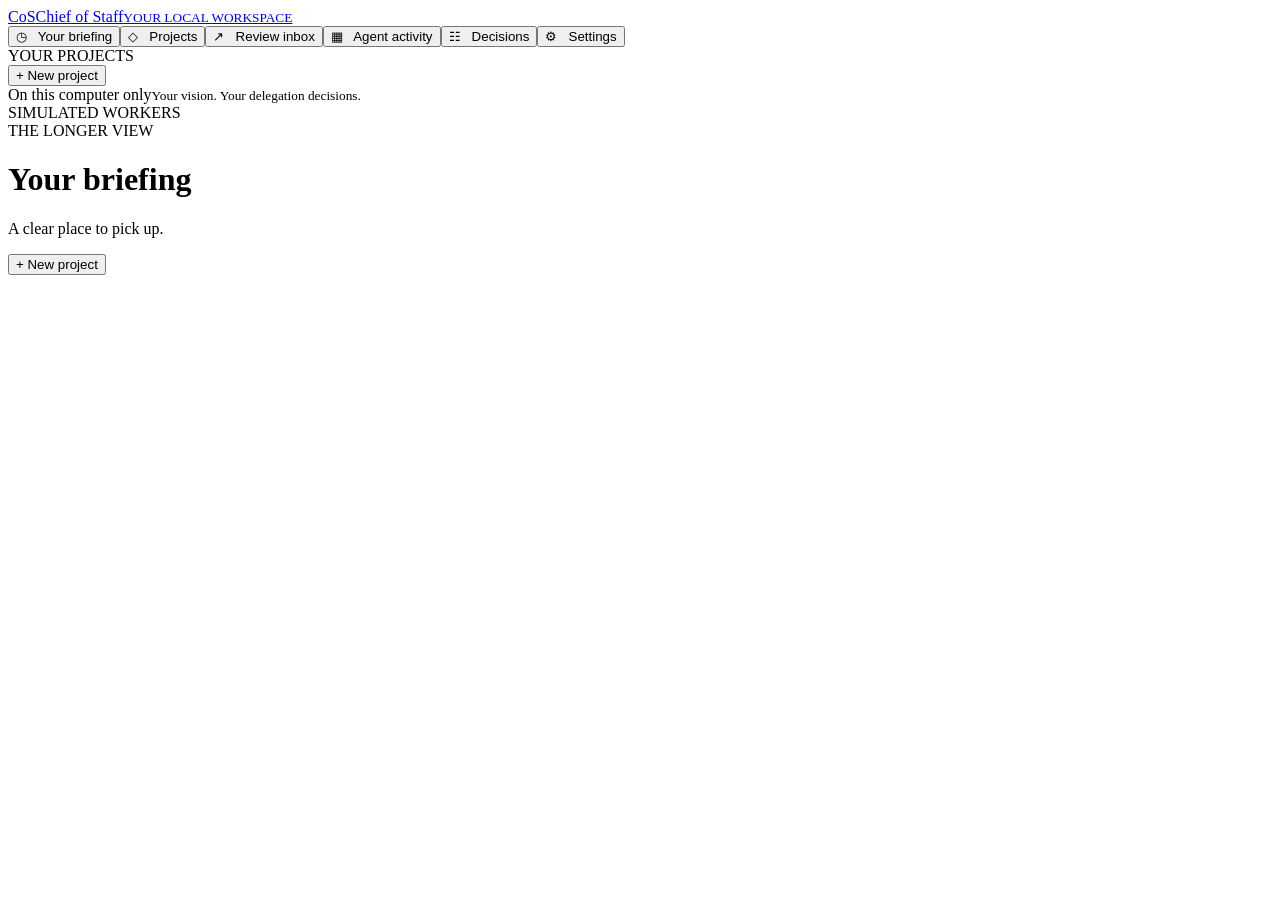
==== static/index.html @ 8013d969 "Publish Chief of Staff project coordinator" ====
<!doctype html>
<html lang="en">
<head><meta charset="utf-8"><meta name="viewport" content="width=device-width,initial-scale=1"><title>Chief of Staff · Local workspace</title><link rel="stylesheet" href="/styles.css"><script src="/app.js" defer></script><script src="/reference-files.js" defer></script><script src="/path-picker.js" defer></script><script src="/conversation-feedback.js" defer></script><script src="/workspace.js" defer></script></head>
<body>
<aside class="sidebar"><a class="brand" href="#home"><span class="brand-mark">C<span>o</span>S</span><span>Chief of Staff<small>YOUR LOCAL WORKSPACE</small></span></a><nav><button data-view="home" class="nav active">◷ &nbsp; Your briefing</button><button data-view="projects" class="nav">◇ &nbsp; Projects</button><button data-view="review" class="nav">↗ &nbsp; Review inbox</button><button data-view="board" class="nav">▦ &nbsp; Agent activity</button><button data-view="briefings" class="nav">☷ &nbsp; Decisions <span id="decision-count"></span></button><button data-view="settings" class="nav">⚙ &nbsp; Settings</button></nav><div class="project-nav"><div class="eyebrow">YOUR PROJECTS</div><div id="project-links"></div><button class="subtle" id="new-project">+ New project</button></div><div class="sidebar-bottom"><span class="online-dot"></span> On this computer only<small>Your vision. Your delegation decisions.</small><div id="mode-label" class="mode-label">SIMULATED WORKERS</div></div></aside>
<main><header><div><div class="eyebrow" id="page-eyebrow">THE LONGER VIEW</div><h1 id="page-title">Your briefing</h1><p id="page-subtitle">A clear place to pick up.</p></div><div class="header-actions"><span id="local-clock" class="muted"></span><button id="header-new-project" class="primary">+ New project</button></div></header><div id="notice" role="status" aria-live="polite" hidden></div><div id="main-content"></div></main>
<dialog id="modal"><div class="modal-top"><div><div class="eyebrow" id="modal-eyebrow"></div><h2 id="modal-title"></h2></div><button id="close-modal" aria-label="Close dialog" class="icon-button">×</button></div><div id="modal-content"></div></dialog>
<dialog id="path-picker" aria-labelledby="path-picker-title"></dialog>
<div id="toast" role="status" aria-live="polite" hidden></div>
</body></html>
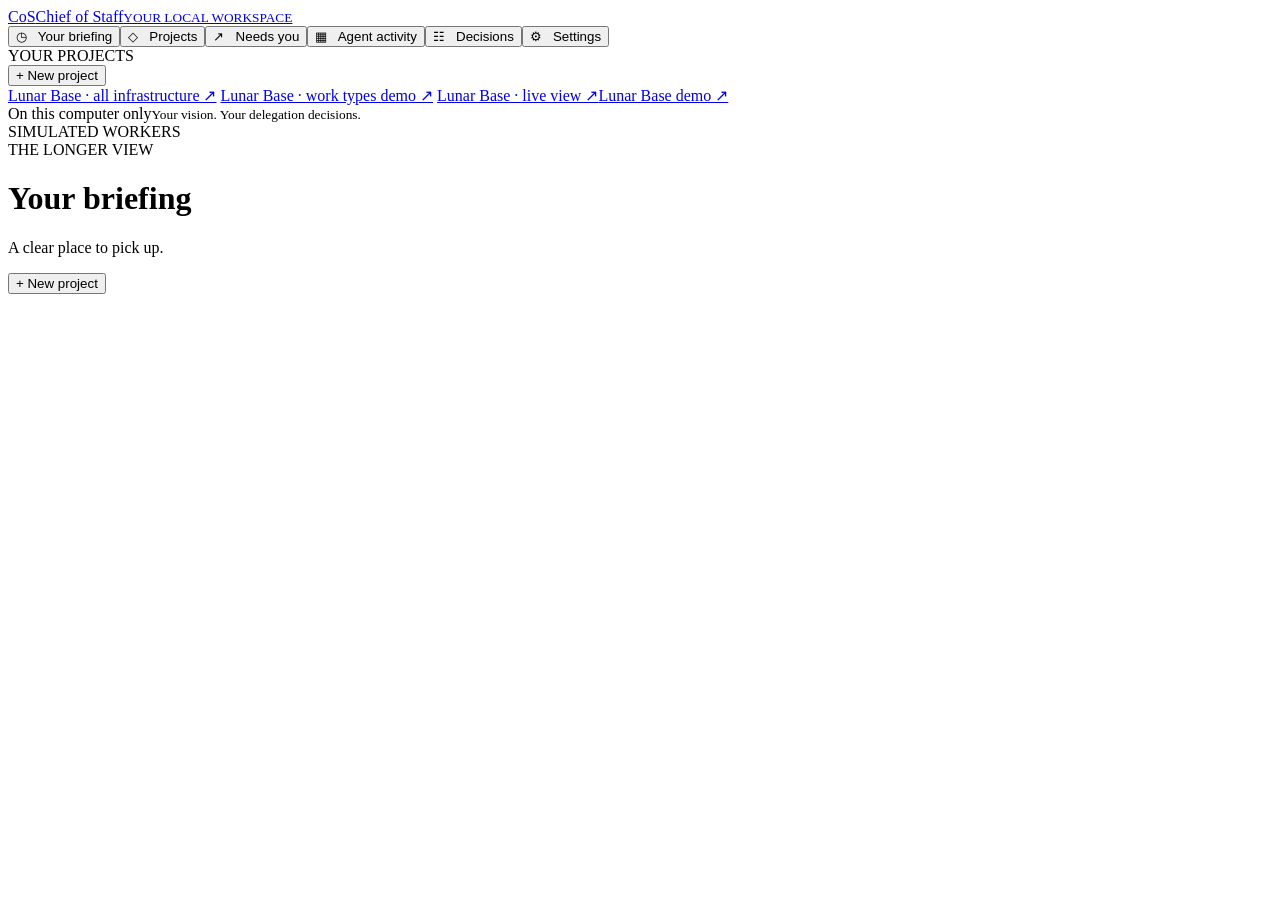
==== commit 18582fb2: "Add command-center workflow and Lunar Base views" ====
--- a/static/index.html
+++ b/static/index.html
@@ -1,8 +1,10 @@
 <!doctype html>
 <html lang="en">
-<head><meta charset="utf-8"><meta name="viewport" content="width=device-width,initial-scale=1"><title>Chief of Staff · Local workspace</title><link rel="stylesheet" href="/styles.css"><script src="/app.js" defer></script><script src="/reference-files.js" defer></script><script src="/path-picker.js" defer></script><script src="/conversation-feedback.js" defer></script><script src="/workspace.js" defer></script></head>
+<head><meta charset="utf-8"><meta name="viewport" content="width=device-width,initial-scale=1"><title>Chief of Staff · Local workspace</title><link rel="stylesheet" href="/styles.css"><script src="/app.js" defer></script><script src="/reference-files.js" defer></script><script src="/path-picker.js" defer></script><script src="/conversation-feedback.js" defer></script><script src="/task-feedback.js" defer></script><script src="/workspace.js" defer></script><script src="/attention.js" defer></script></head>
 <body>
-<aside class="sidebar"><a class="brand" href="#home"><span class="brand-mark">C<span>o</span>S</span><span>Chief of Staff<small>YOUR LOCAL WORKSPACE</small></span></a><nav><button data-view="home" class="nav active">◷ &nbsp; Your briefing</button><button data-view="projects" class="nav">◇ &nbsp; Projects</button><button data-view="review" class="nav">↗ &nbsp; Review inbox</button><button data-view="board" class="nav">▦ &nbsp; Agent activity</button><button data-view="briefings" class="nav">☷ &nbsp; Decisions <span id="decision-count"></span></button><button data-view="settings" class="nav">⚙ &nbsp; Settings</button></nav><div class="project-nav"><div class="eyebrow">YOUR PROJECTS</div><div id="project-links"></div><button class="subtle" id="new-project">+ New project</button></div><div class="sidebar-bottom"><span class="online-dot"></span> On this computer only<small>Your vision. Your delegation decisions.</small><div id="mode-label" class="mode-label">SIMULATED WORKERS</div></div></aside>
+<aside class="sidebar"><a class="brand" href="#home"><span class="brand-mark">C<span>o</span>S</span><span>Chief of Staff<small>YOUR LOCAL WORKSPACE</small></span></a><nav><button data-view="home" class="nav active">◷ &nbsp; Your briefing</button><button data-view="projects" class="nav">◇ &nbsp; Projects</button><button data-view="review" class="nav">↗ &nbsp; Needs you <span id="attention-count"></span></button><button data-view="board" class="nav">▦ &nbsp; Agent activity</button><button data-view="briefings" class="nav">☷ &nbsp; Decisions <span id="decision-count"></span></button><button data-view="settings" class="nav">⚙ &nbsp; Settings</button></nav><div class="project-nav"><div class="eyebrow">YOUR PROJECTS</div><div id="project-links"></div><button class="subtle" id="new-project">+ New project</button></div><a href="/lunar-base/?mode=placement" class="lunar-demo-entry">Lunar Base · all infrastructure ↗</a>
+      <a href="/lunar-base/?mode=workshop" class="lunar-demo-entry">Lunar Base · work types demo ↗</a>
+      <a href="/lunar-base/?mode=live" class="lunar-demo-entry">Lunar Base · live view ↗</a><a href="/lunar-base/" class="lunar-demo-entry">Lunar Base demo ↗</a><div class="sidebar-bottom"><span class="online-dot"></span> On this computer only<small>Your vision. Your delegation decisions.</small><div id="mode-label" class="mode-label">SIMULATED WORKERS</div></div></aside>
 <main><header><div><div class="eyebrow" id="page-eyebrow">THE LONGER VIEW</div><h1 id="page-title">Your briefing</h1><p id="page-subtitle">A clear place to pick up.</p></div><div class="header-actions"><span id="local-clock" class="muted"></span><button id="header-new-project" class="primary">+ New project</button></div></header><div id="notice" role="status" aria-live="polite" hidden></div><div id="main-content"></div></main>
 <dialog id="modal"><div class="modal-top"><div><div class="eyebrow" id="modal-eyebrow"></div><h2 id="modal-title"></h2></div><button id="close-modal" aria-label="Close dialog" class="icon-button">×</button></div><div id="modal-content"></div></dialog>
 <dialog id="path-picker" aria-labelledby="path-picker-title"></dialog>
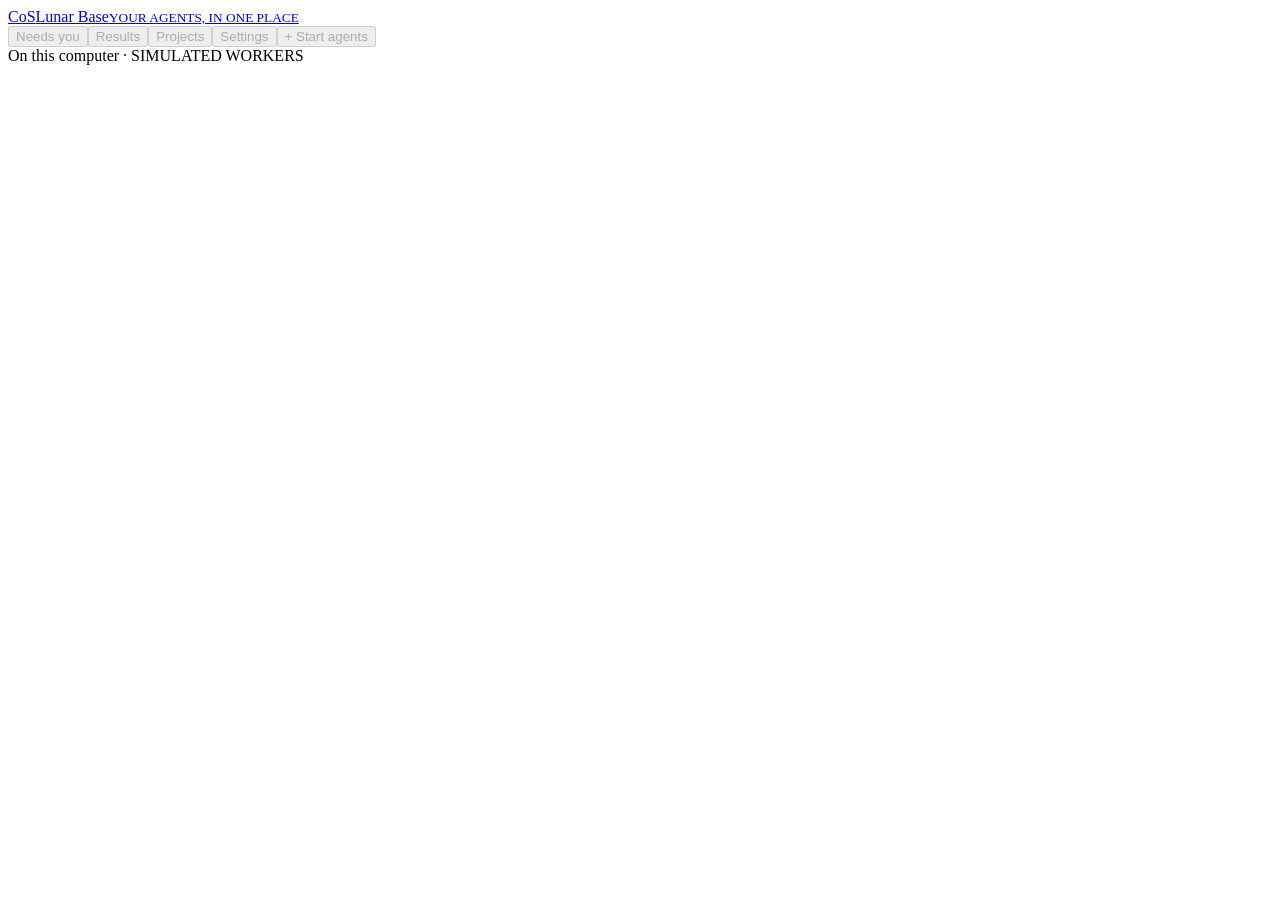
==== commit 54daea2d: "Make Lunar Base the live CLI agent workspace Add direct batch starts, live replies and continuation," ====
--- a/static/index.html
+++ b/static/index.html
@@ -1,12 +1,10 @@
 <!doctype html>
-<html lang="en">
-<head><meta charset="utf-8"><meta name="viewport" content="width=device-width,initial-scale=1"><title>Chief of Staff · Local workspace</title><link rel="stylesheet" href="/styles.css"><script src="/app.js" defer></script><script src="/reference-files.js" defer></script><script src="/path-picker.js" defer></script><script src="/conversation-feedback.js" defer></script><script src="/task-feedback.js" defer></script><script src="/workspace.js" defer></script><script src="/attention.js" defer></script></head>
-<body>
-<aside class="sidebar"><a class="brand" href="#home"><span class="brand-mark">C<span>o</span>S</span><span>Chief of Staff<small>YOUR LOCAL WORKSPACE</small></span></a><nav><button data-view="home" class="nav active">◷ &nbsp; Your briefing</button><button data-view="projects" class="nav">◇ &nbsp; Projects</button><button data-view="review" class="nav">↗ &nbsp; Needs you <span id="attention-count"></span></button><button data-view="board" class="nav">▦ &nbsp; Agent activity</button><button data-view="briefings" class="nav">☷ &nbsp; Decisions <span id="decision-count"></span></button><button data-view="settings" class="nav">⚙ &nbsp; Settings</button></nav><div class="project-nav"><div class="eyebrow">YOUR PROJECTS</div><div id="project-links"></div><button class="subtle" id="new-project">+ New project</button></div><a href="/lunar-base/?mode=placement" class="lunar-demo-entry">Lunar Base · all infrastructure ↗</a>
-      <a href="/lunar-base/?mode=workshop" class="lunar-demo-entry">Lunar Base · work types demo ↗</a>
-      <a href="/lunar-base/?mode=live" class="lunar-demo-entry">Lunar Base · live view ↗</a><a href="/lunar-base/" class="lunar-demo-entry">Lunar Base demo ↗</a><div class="sidebar-bottom"><span class="online-dot"></span> On this computer only<small>Your vision. Your delegation decisions.</small><div id="mode-label" class="mode-label">SIMULATED WORKERS</div></div></aside>
-<main><header><div><div class="eyebrow" id="page-eyebrow">THE LONGER VIEW</div><h1 id="page-title">Your briefing</h1><p id="page-subtitle">A clear place to pick up.</p></div><div class="header-actions"><span id="local-clock" class="muted"></span><button id="header-new-project" class="primary">+ New project</button></div></header><div id="notice" role="status" aria-live="polite" hidden></div><div id="main-content"></div></main>
-<dialog id="modal"><div class="modal-top"><div><div class="eyebrow" id="modal-eyebrow"></div><h2 id="modal-title"></h2></div><button id="close-modal" aria-label="Close dialog" class="icon-button">×</button></div><div id="modal-content"></div></dialog>
-<dialog id="path-picker" aria-labelledby="path-picker-title"></dialog>
-<div id="toast" role="status" aria-live="polite" hidden></div>
+<html lang="en"><head><meta charset="utf-8"><meta name="viewport" content="width=device-width,initial-scale=1"><title>Lunar Base · Agents</title><link rel="stylesheet" href="/styles.css"><link rel="stylesheet" href="/lunar-base/workspace.css"><script src="/agent-model.js" defer></script><script src="/lunar-base/simulation.js" defer></script><script src="/lunar-base/scene.js" defer></script><script src="/app.js" defer></script><script src="/reference-files.js" defer></script><script src="/path-picker.js" defer></script><script src="/conversation-feedback.js" defer></script><script src="/task-feedback.js" defer></script><script src="/workspace.js" defer></script><script src="/attention.js" defer></script><script src="/agents.js" defer></script></head>
+<body data-agent-workspace="true">
+<main class="agent-workspace"><header class="workspace-header"><a class="brand" href="#live"><span class="brand-mark">CoS</span><span>Lunar Base<small>YOUR AGENTS, IN ONE PLACE</small></span></a><nav class="workspace-actions" aria-label="Workspace controls"><button disabled data-view="review">Needs you <span id="attention-count"></span></button><button disabled data-view="results">Results <span id="result-count"></span></button><button disabled data-view="projects">Projects</button><button disabled data-view="settings" aria-label="Workspace settings">Settings</button><button disabled data-start-agent class="primary">+ Start agents</button></nav></header>
+<div id="notice" role="status" aria-live="polite" hidden></div><div id="main-content"><div id="lunar-host" class="lunar-host"></div></div><footer class="workspace-footer"><span><span class="online-dot"></span> On this computer · <span id="mode-label">SIMULATED WORKERS</span></span><span id="local-clock"></span></footer>
+<div hidden aria-hidden="true"><span id="decision-count"></span><div id="project-links"></div><div id="page-eyebrow"></div><div id="page-title"></div><div id="page-subtitle"></div></div>
+</main>
+<dialog id="modal" class="workspace-drawer" aria-labelledby="modal-title"><div class="modal-top"><div><div class="eyebrow" id="modal-eyebrow"></div><h2 id="modal-title"></h2></div><button id="close-modal" aria-label="Close panel" class="icon-button">×</button></div><div id="modal-content"></div></dialog>
+<dialog id="path-picker" aria-labelledby="path-picker-title"></dialog><div id="toast" role="status" aria-live="polite" hidden></div>
 </body></html>
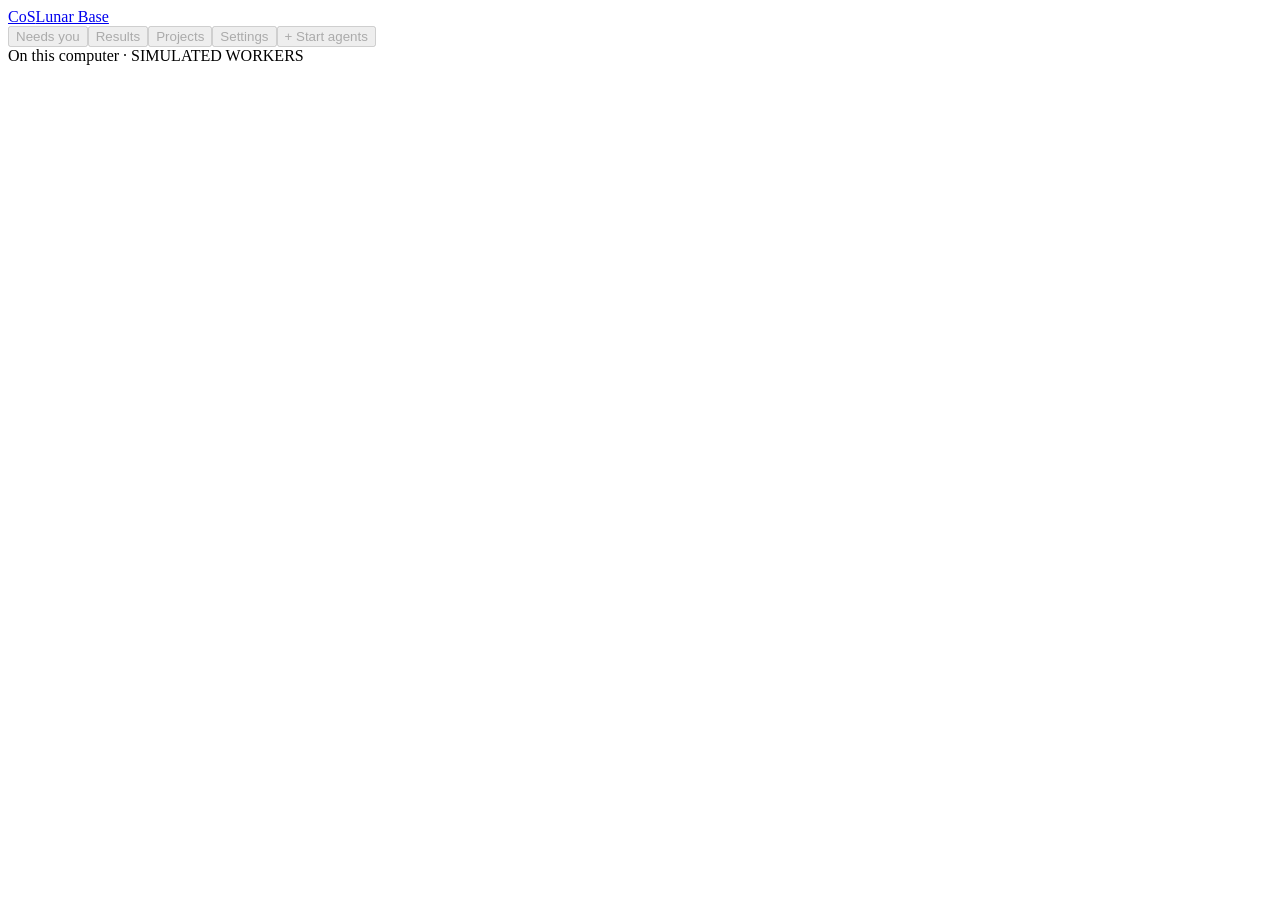
==== commit caa5c6ee: "Default agents to project folders and refine live lunar workspace" ====
--- a/static/index.html
+++ b/static/index.html
@@ -1,7 +1,7 @@
 <!doctype html>
 <html lang="en"><head><meta charset="utf-8"><meta name="viewport" content="width=device-width,initial-scale=1"><title>Lunar Base · Agents</title><link rel="stylesheet" href="/styles.css"><link rel="stylesheet" href="/lunar-base/workspace.css"><script src="/agent-model.js" defer></script><script src="/lunar-base/simulation.js" defer></script><script src="/lunar-base/scene.js" defer></script><script src="/app.js" defer></script><script src="/reference-files.js" defer></script><script src="/path-picker.js" defer></script><script src="/conversation-feedback.js" defer></script><script src="/task-feedback.js" defer></script><script src="/workspace.js" defer></script><script src="/attention.js" defer></script><script src="/agents.js" defer></script></head>
 <body data-agent-workspace="true">
-<main class="agent-workspace"><header class="workspace-header"><a class="brand" href="#live"><span class="brand-mark">CoS</span><span>Lunar Base<small>YOUR AGENTS, IN ONE PLACE</small></span></a><nav class="workspace-actions" aria-label="Workspace controls"><button disabled data-view="review">Needs you <span id="attention-count"></span></button><button disabled data-view="results">Results <span id="result-count"></span></button><button disabled data-view="projects">Projects</button><button disabled data-view="settings" aria-label="Workspace settings">Settings</button><button disabled data-start-agent class="primary">+ Start agents</button></nav></header>
+<main class="agent-workspace"><header class="workspace-header"><a class="brand" href="#live"><span class="brand-mark">CoS</span><span>Lunar Base</span></a><nav class="workspace-actions" aria-label="Workspace controls"><button disabled data-view="review">Needs you <span id="attention-count"></span></button><button disabled data-view="results">Results <span id="result-count"></span></button><button disabled data-view="projects">Projects</button><button disabled data-view="settings" aria-label="Workspace settings">Settings</button><button disabled data-start-agent class="primary">+ Start agents</button></nav></header>
 <div id="notice" role="status" aria-live="polite" hidden></div><div id="main-content"><div id="lunar-host" class="lunar-host"></div></div><footer class="workspace-footer"><span><span class="online-dot"></span> On this computer · <span id="mode-label">SIMULATED WORKERS</span></span><span id="local-clock"></span></footer>
 <div hidden aria-hidden="true"><span id="decision-count"></span><div id="project-links"></div><div id="page-eyebrow"></div><div id="page-title"></div><div id="page-subtitle"></div></div>
 </main>
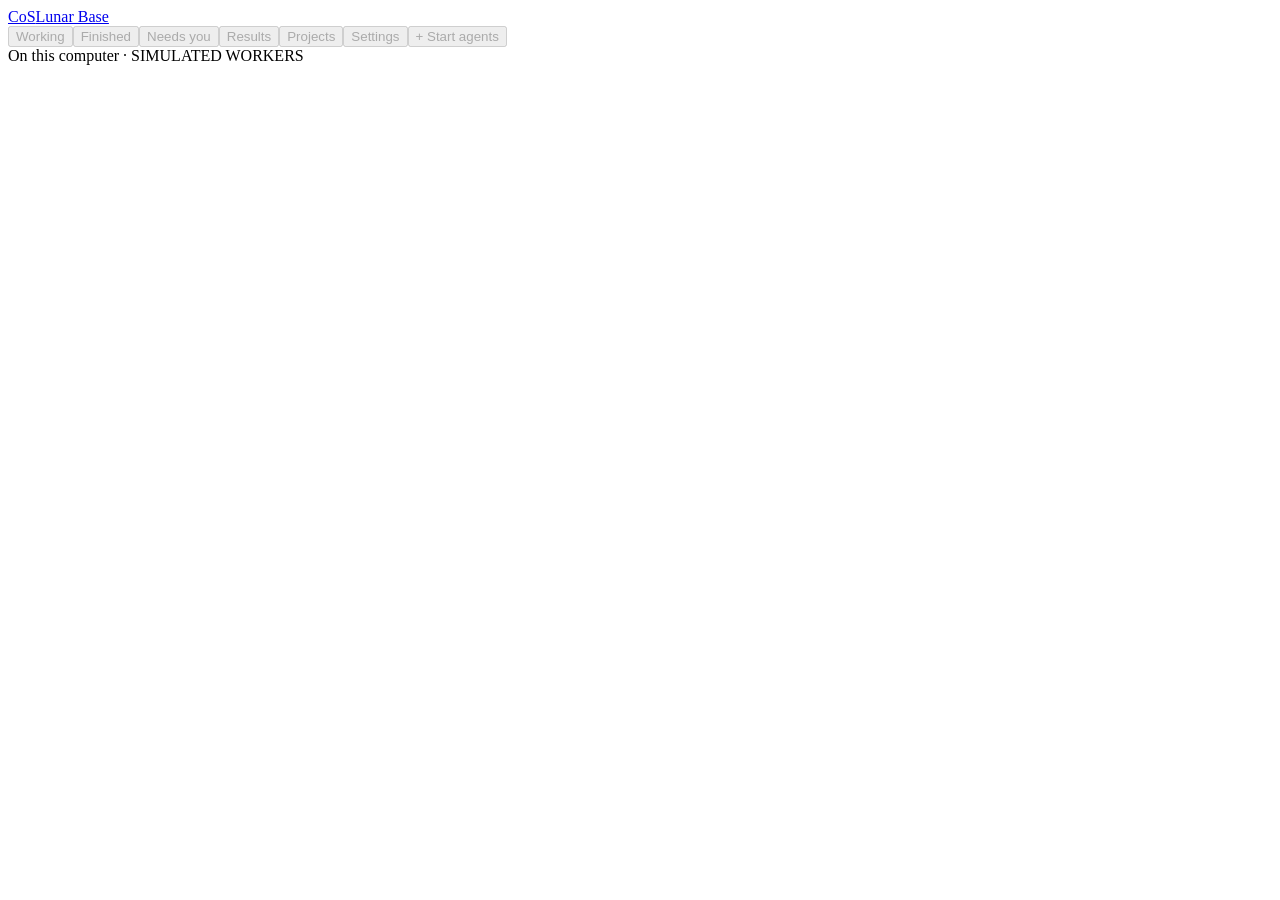
==== commit c8f66d0c: "Improve CoS conversations and lunar workspace Add local equation and artifact rendering, safer expli" ====
--- a/static/index.html
+++ b/static/index.html
@@ -1,7 +1,7 @@
 <!doctype html>
-<html lang="en"><head><meta charset="utf-8"><meta name="viewport" content="width=device-width,initial-scale=1"><title>Lunar Base · Agents</title><link rel="stylesheet" href="/styles.css"><link rel="stylesheet" href="/lunar-base/workspace.css"><script src="/agent-model.js" defer></script><script src="/lunar-base/simulation.js" defer></script><script src="/lunar-base/scene.js" defer></script><script src="/app.js" defer></script><script src="/reference-files.js" defer></script><script src="/path-picker.js" defer></script><script src="/conversation-feedback.js" defer></script><script src="/task-feedback.js" defer></script><script src="/workspace.js" defer></script><script src="/attention.js" defer></script><script src="/agents.js" defer></script></head>
+<html lang="en"><head><meta charset="utf-8"><meta name="viewport" content="width=device-width,initial-scale=1"><title>Lunar Base · Agents</title><link rel="stylesheet" href="/styles.css"><link rel="stylesheet" href="/lunar-base/workspace.css"><link rel="stylesheet" href="/conversation-tools.css"><link rel="stylesheet" href="/artifacts.css"><link rel="stylesheet" href="/ui-improvements.css"><script src="/agent-model.js" defer></script><script src="/followup-suggestions.js" defer></script><script src="/lunar-base/simulation.js" defer></script><script src="/lunar-base/scene.js" defer></script><script src="/app.js" defer></script><script src="/reference-files.js" defer></script><script src="/path-picker.js" defer></script><script src="/conversation-feedback.js" defer></script><script src="/task-feedback.js" defer></script><script src="/workspace.js" defer></script><script src="/attention.js" defer></script><script src="/conversation-tools.js" defer></script><script src="/artifacts.js" defer></script><script src="/agents.js" defer></script><script src="/status-navigation.js" defer></script><script src="/composer-suggestions.js" defer></script></head>
 <body data-agent-workspace="true">
-<main class="agent-workspace"><header class="workspace-header"><a class="brand" href="#live"><span class="brand-mark">CoS</span><span>Lunar Base</span></a><nav class="workspace-actions" aria-label="Workspace controls"><button disabled data-view="review">Needs you <span id="attention-count"></span></button><button disabled data-view="results">Results <span id="result-count"></span></button><button disabled data-view="projects">Projects</button><button disabled data-view="settings" aria-label="Workspace settings">Settings</button><button disabled data-start-agent class="primary">+ Start agents</button></nav></header>
+<main class="agent-workspace"><header class="workspace-header"><a class="brand" href="#live"><span class="brand-mark">CoS</span><span>Lunar Base</span></a><nav class="workspace-actions" aria-label="Workspace controls"><button disabled data-view="working">Working <span id="working-count"></span></button><button disabled data-view="finished">Finished <span id="finished-count"></span></button><button disabled data-view="review">Needs you <span id="attention-count"></span></button><button disabled data-view="results">Results <span id="result-count"></span></button><button disabled data-view="projects">Projects</button><button disabled data-view="settings" aria-label="Workspace settings">Settings</button><button disabled data-start-agent class="primary">+ Start agents</button></nav></header>
 <div id="notice" role="status" aria-live="polite" hidden></div><div id="main-content"><div id="lunar-host" class="lunar-host"></div></div><footer class="workspace-footer"><span><span class="online-dot"></span> On this computer · <span id="mode-label">SIMULATED WORKERS</span></span><span id="local-clock"></span></footer>
 <div hidden aria-hidden="true"><span id="decision-count"></span><div id="project-links"></div><div id="page-eyebrow"></div><div id="page-title"></div><div id="page-subtitle"></div></div>
 </main>
